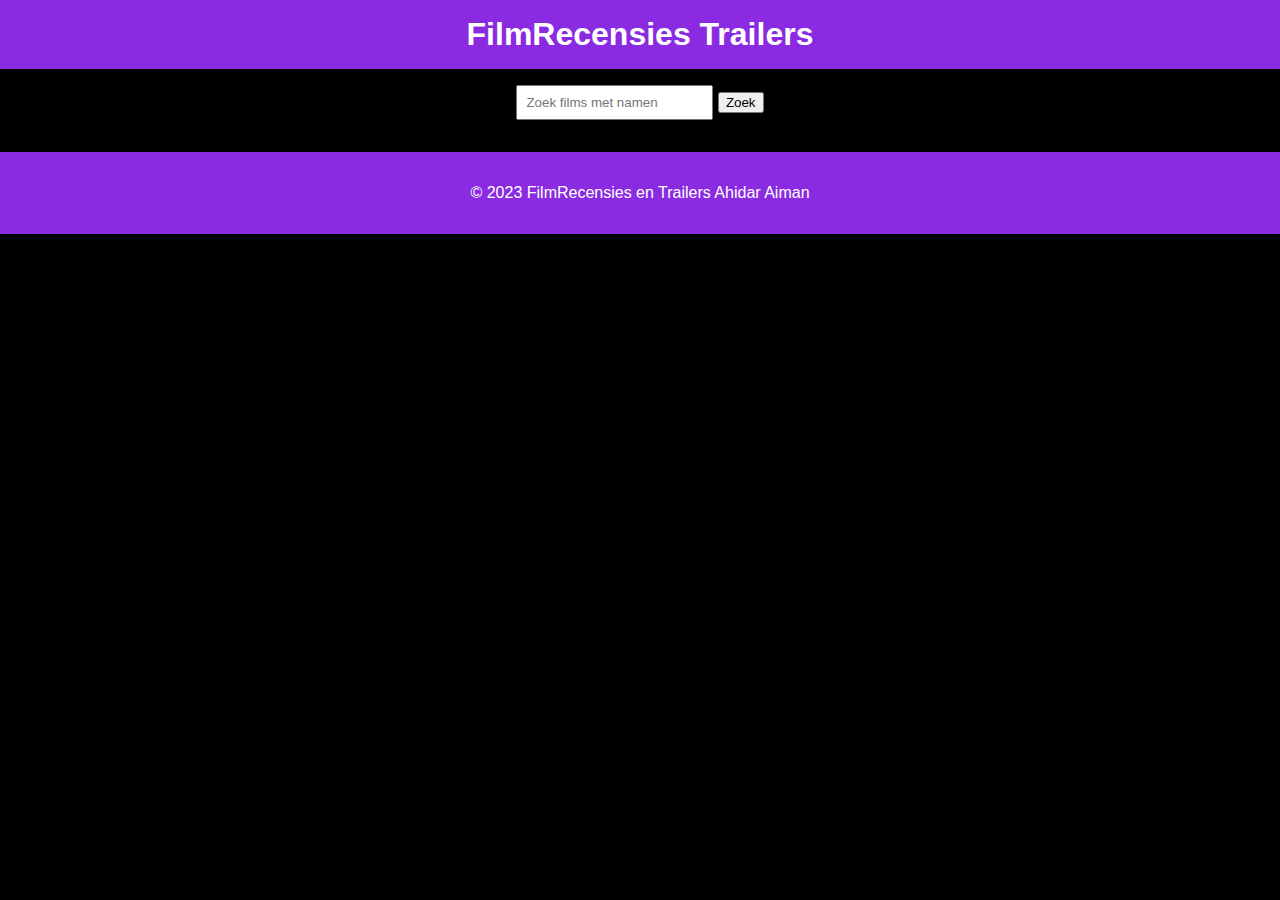
==== project 2/index.html @ 3a66accd "commit project" ====
<!DOCTYPE html>
<html lang="nl">

<head>
    <meta charset="UTF-8">
    <meta http-equiv="X-UA-Compatible" content="IE=edge">
    <meta name="viewport" content="width=device-width, initial-scale=1.0">
    <title>Films</title>
    <link rel="stylesheet" href="css/styles.css">
</head>

<body>
    <header>
        <h1>FilmRecensies Trailers</h1>
    </header>

    <main>
        <section id="filter">
            <form id="form">
                <input type="text" id="input" placeholder="Zoek films met namen">
                <button type="submit">Zoek</button>
            </form>
        </section>

        <section id="list">
        </section>
    </main>

    <footer>
        <p>&copy; 2023 FilmRecensies en Trailers Ahidar Aiman</p>
    </footer>
    <script src="js/scripts.js"></script>
</body>
</html>
---- project 2/css/styles.css ----
body {
  font-family: Arial, sans-serif;
  margin: 0;
  padding: 0;
  background-color: black;
  color: #fff;
}

header {
  background-color: #8A2BE2;
  color: #fff;
  padding: 16px;
  text-align: center;
}

header h1 {
  margin: 0;
}

main {
  padding: 16px;
}

#filter {
  text-align: center;
  margin-bottom: 16px;
}

#form {
  display: inline-block;
}

#input {
  padding: 8px; 
}

#list {
  display: flex;
  flex-wrap: wrap;
  gap: 16px; 
}

.movie-card {
  border: 1px solid #fff; 
  flex: 1 1 250px; 
  max-width: 250px; 
  margin-bottom: 16px; 
  border-radius: 4px;
  display: flex;
  flex-direction: column;
}

.movie-card h2 {
  font-size: 19.2px;
  margin-bottom: 8px;
  flex: 1;
  display: flex;
  align-items: center;
  justify-content: center;
  text-align: center;
}

.movie-card img {
  max-width: 100%;
  height: auto;
  flex: 2;
}

.movie-card p {
  margin: 0;
  font-size: 14px;
  flex: 1;
  display: flex;
  align-items: center;
  justify-content: center;
  text-align: center;
}

footer {
  background-color: #8A2BE2;
  color: #fff;
  padding: 16px;
  text-align: center;
}
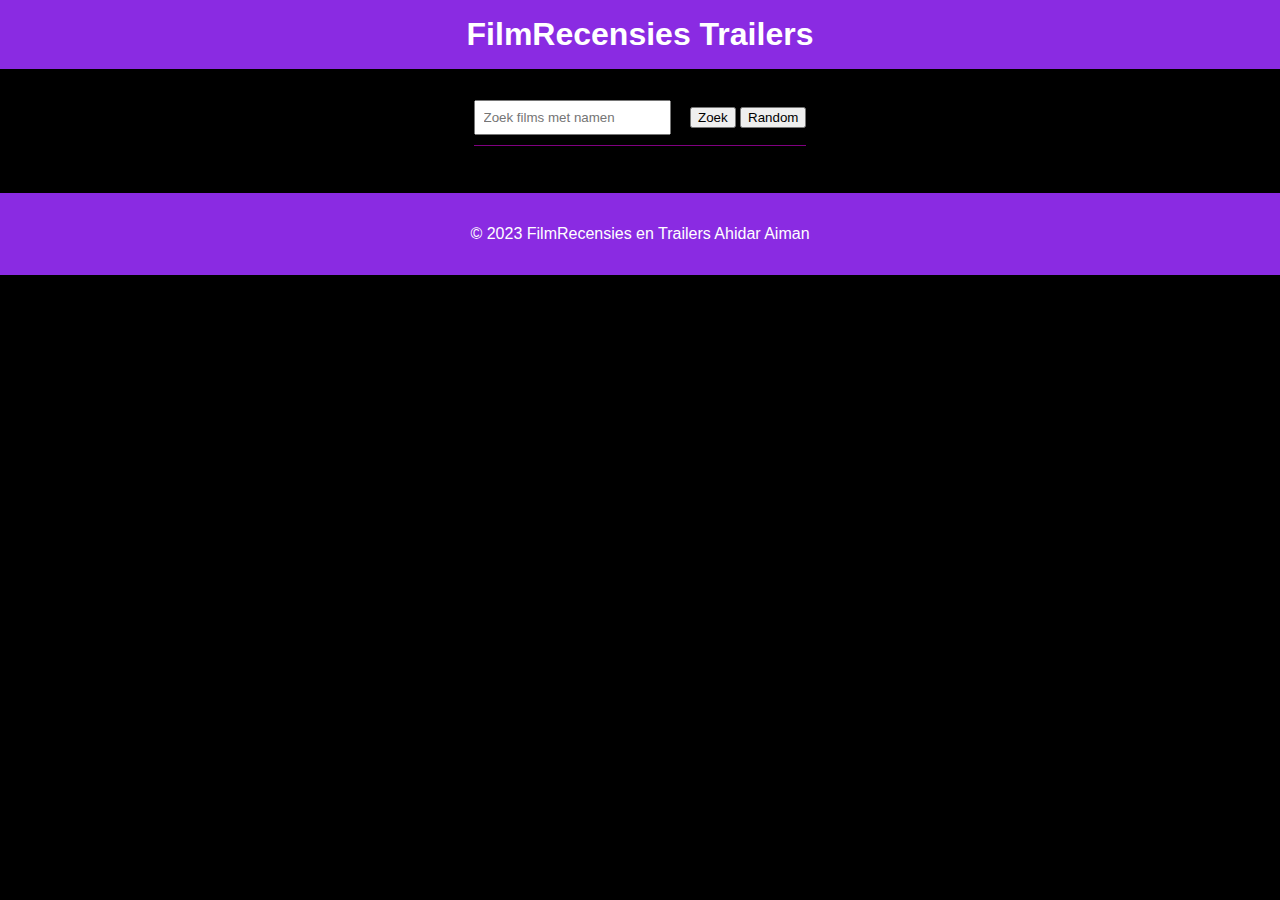
==== commit a6131e11: "commit 2 project" ====
--- a/project 2/index.html
+++ b/project 2/index.html
@@ -17,8 +17,24 @@
     <main>
         <section id="filter">
             <form id="form">
-                <input type="text" id="input" placeholder="Zoek films met namen">
-                <button type="submit">Zoek</button>
+                <div id="filter-inputs">
+                    <input type="text" id="input" placeholder="Zoek films met namen">
+                    <button type="submit" id="zoek">Zoek</button>
+                    <button type="submit" id="random-button">Random</button>
+                </div>
+                <div id="filter-options">
+                    <select id="filter-genre">
+                        <option value="">Genre</option>
+                    </select>
+                    <input type="checkbox" id="filter-awards">
+                    <label for="filter-awards">Avec récompenses</label>
+                    <select id="filter-type">
+                        <option value="">Alles</option>
+                        <option value="movie">Film</option>
+                        <option value="series">Série</option>
+                    </select>
+                    <input type="number" id="filter-year" placeholder="Année de sortie">
+                </div>
             </form>
         </section>
 
--- a/project 2/css/styles.css
+++ b/project 2/css/styles.css
@@ -31,7 +31,26 @@
 }
 
 #input {
-  padding: 8px; 
+  padding: 8px;
+  margin-right: 15px; 
+}
+
+#filter-inputs{
+  margin: 15px;
+}
+
+#filter-options {
+  display: none;
+}
+
+#filter-inputs::after {
+  content: '';
+  display: block;
+  width: 100%;
+  height: 1px;
+  background-color: purple;
+  margin-top: 10px;
+  margin-bottom: 10px;
 }
 
 #list {
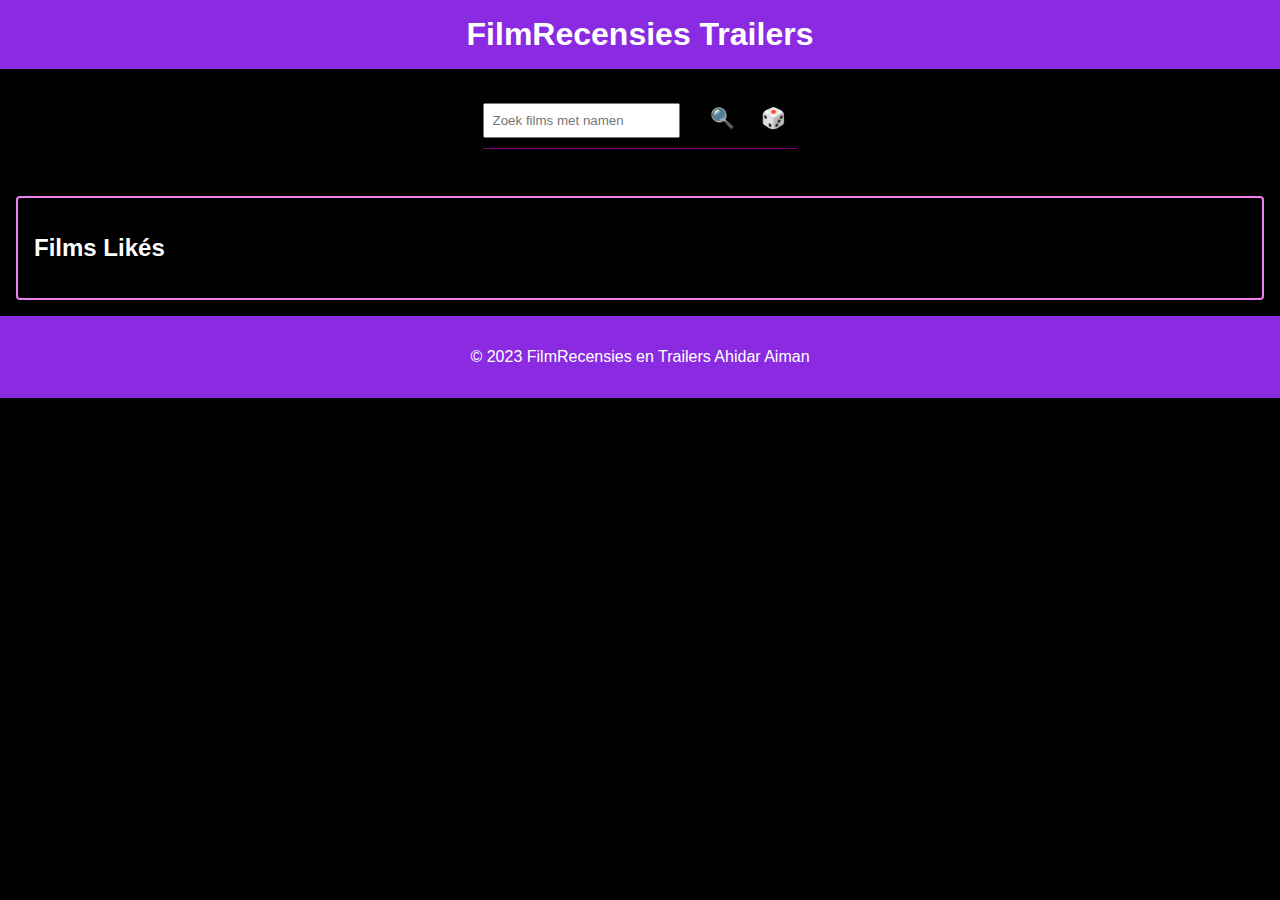
==== commit 556b6037: "commit 3 project" ====
--- a/project 2/index.html
+++ b/project 2/index.html
@@ -19,8 +19,8 @@
             <form id="form">
                 <div id="filter-inputs">
                     <input type="text" id="input" placeholder="Zoek films met namen">
-                    <button type="submit" id="zoek">Zoek</button>
-                    <button type="submit" id="random-button">Random</button>
+                    <button type="submit" id="zoek">🔍</button>
+                    <button type="submit" id="random-button">🎲</button>
                 </div>
                 <div id="filter-options">
                     <select id="filter-genre">
@@ -40,6 +40,11 @@
 
         <section id="list">
         </section>
+
+        <section id="favorites">
+            <h2>Films Likés</h2>
+            <div id="favorites-list"></div>
+          </section>
     </main>
 
     <footer>
--- a/project 2/css/styles.css
+++ b/project 2/css/styles.css
@@ -19,6 +19,22 @@
 
 main {
   padding: 16px;
+}
+
+#zoek,
+#random-button {
+  color: #8A2BE2;
+  border: 1px solid black; 
+  font-size: 20px; 
+  padding: 5px 10px; 
+  background-color: transparent; 
+}
+
+#zoek:hover,
+#random-button:hover {
+  background-color: #8A2BE2; 
+  color: white; 
+  border-color: #8A2BE2; 
 }
 
 #filter {
@@ -95,6 +111,117 @@
   text-align: center;
 }
 
+#favorites {
+  border: 2px solid violet;
+  padding: 16px;
+  margin-top: 16px;
+  border-radius: 4px;
+}
+
+#favorites-list {
+  display: flex;
+  flex-wrap: wrap;
+  gap: 16px; 
+}
+
+.favorite-item {
+  border: 1px solid #fff; 
+  flex: 1 1 250px; 
+  max-width: 250px; 
+  margin-bottom: 16px; 
+  border-radius: 4px;
+  display: flex;
+  flex-direction: column;
+}
+
+.favorite-item h3 {
+  font-size: 19.2px;
+  margin-bottom: 8px;
+  flex: 1;
+  display: flex;
+  align-items: center;
+  justify-content: center;
+  text-align: center;
+}
+
+.favorite-item p {
+  color: yellow;
+}
+
+.favorite-item img {
+  max-width: 100%;
+  height: auto;
+  flex: 2;
+}
+
+.favorite-item p {
+  margin: 0;
+  font-size: 14px;
+  flex: 1;
+  display: flex;
+  align-items: center;
+  justify-content: center;
+  text-align: center;
+}
+
+/* Style des boutons */
+.like-button,
+.watch-later-button,
+.remove-favorite-button {
+  background-color: black;
+  color: white;
+  padding: 8px 16px;
+  border: none;
+  border-radius: 4px;
+  cursor: pointer;
+  transition: background-color 0.3s, color 0.3s, border-color 0.3s;
+}
+
+.like-button,
+.watch-later-button {
+  color: violet;
+  border: 1px solid violet;
+}
+
+.remove-favorite-button {
+  color: red;
+  border: 1px solid red;
+}
+
+.like-button:hover,
+.watch-later-button:hover,
+.remove-favorite-button:hover {
+  background-color: white;
+  color: black;
+  border-color: currentColor;
+}
+
+.rating-container {
+  display: flex;
+  align-items: center;
+}
+
+.rating-input {
+  margin-right: 10px;
+  width: 100px;
+}
+
+.rating-button {
+  background-color: black;
+  color: white;
+  padding: 4px 8px;
+  border: none;
+  border-radius: 4px;
+  cursor: pointer;
+  transition: background-color 0.3s, color 0.3s, border-color 0.3s;
+}
+
+.rating-button:hover {
+  background-color: white;
+  color: black;
+  border-color: currentColor;
+}
+
 footer {
   background-color: #8A2BE2;
   color: #fff;
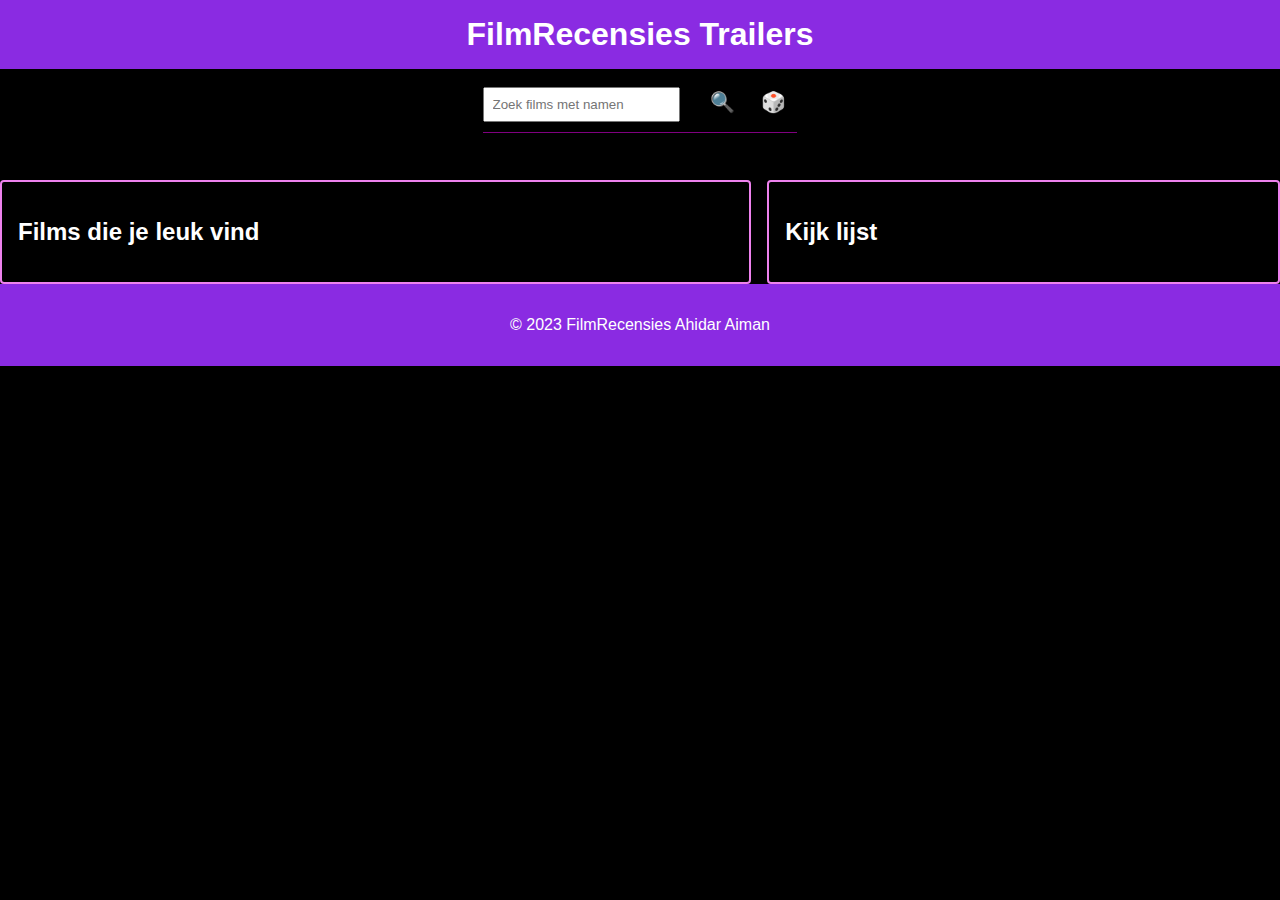
==== commit 37e63bff: "commit 4 project" ====
--- a/project 2/index.html
+++ b/project 2/index.html
@@ -23,17 +23,25 @@
                     <button type="submit" id="random-button">🎲</button>
                 </div>
                 <div id="filter-options">
-                    <select id="filter-genre">
-                        <option value="">Genre</option>
-                    </select>
-                    <input type="checkbox" id="filter-awards">
-                    <label for="filter-awards">Avec récompenses</label>
                     <select id="filter-type">
                         <option value="">Alles</option>
                         <option value="movie">Film</option>
-                        <option value="series">Série</option>
+                        <option value="series">Serie</option>
                     </select>
-                    <input type="number" id="filter-year" placeholder="Année de sortie">
+                    <input type="number" id="filter-year" placeholder="Jaar van uitgave">
+                    <select id="filter-plot">
+                        <option value="full">Full</option>
+                        <option value="short">Short</option>
+                    </select>
+                    <input type="checkbox" id="filter-awards">
+                    <label for="filter-awards">Met beloningen:</label>
+
+                    <select id="filter-mode">
+                        <option value="like">Zoek vergelijkbare titels</option>
+                        <option value="exact">Zoek naar exacte titels</option>
+                    </select>
+
+                    <input type="text" id="filter-country" placeholder="Land">
                 </div>
             </form>
         </section>
@@ -41,15 +49,23 @@
         <section id="list">
         </section>
 
-        <section id="favorites">
-            <h2>Films Likés</h2>
-            <div id="favorites-list"></div>
-          </section>
+        <section id="parents">
+            <section id="favorites">
+                <h2>Films die je leuk vind</h2>
+                <div id="favorites-list"></div>
+            </section>
+
+            <section id="watch-later">
+                <h2>Kijk lijst</h2>
+                <div id="watch-later-list"></div>
+            </section>
+        </section>
     </main>
 
     <footer>
-        <p>&copy; 2023 FilmRecensies en Trailers Ahidar Aiman</p>
+        <p>&copy; 2023 FilmRecensies Ahidar Aiman</p>
     </footer>
     <script src="js/scripts.js"></script>
 </body>
+
 </html>--- a/project 2/css/styles.css
+++ b/project 2/css/styles.css
@@ -17,8 +17,18 @@
   margin: 0;
 }
 
-main {
-  padding: 16px;
+#parents {
+  display: flex;
+  justify-content: space-between;
+  gap: 16px;
+}
+
+#favorites {
+  flex: 6; /* 60% */
+}
+
+#watch-later {
+  flex: 4; /* 40% */
 }
 
 #zoek,
@@ -222,6 +232,58 @@
   border-color: currentColor;
 }
 
+/* Styles pour la liste "À regarder" */
+#watch-later {
+  border: 2px solid violet;
+  padding: 16px;
+  margin-top: 16px;
+  border-radius: 4px;
+}
+
+.watch-later-list {
+  display: flex;
+  flex-direction: column; /* Change from row to column */
+  gap: 16px;
+}
+
+.watch-later-item {
+  display: flex; 
+  align-items: center;
+  gap: 16px;
+}
+
+.watch-later-content {
+  display: flex;
+  align-items: flex-start; 
+  gap: 8px;
+  border: solid white 1px;
+  border-radius: 4px;
+  padding: 10px;
+}
+
+.watch-later-content img {
+  max-width: 60px; 
+  height: auto;
+  border: 1px solid #ddd;
+  border-radius: 4px;
+}
+
+.remove-watch-later-button { 
+  background-color: black;
+  color: red;
+  padding: 8px 16px;
+  border: 1px solid red;
+  border-radius: 4px;
+  cursor: pointer;
+  transition: background-color 0.3s, color 0.3s, border-color 0.3s;
+}
+
+.remove-watch-later-button:hover {
+  background-color: white;
+  color: black;
+  border-color: red;
+}
+
 footer {
   background-color: #8A2BE2;
   color: #fff;
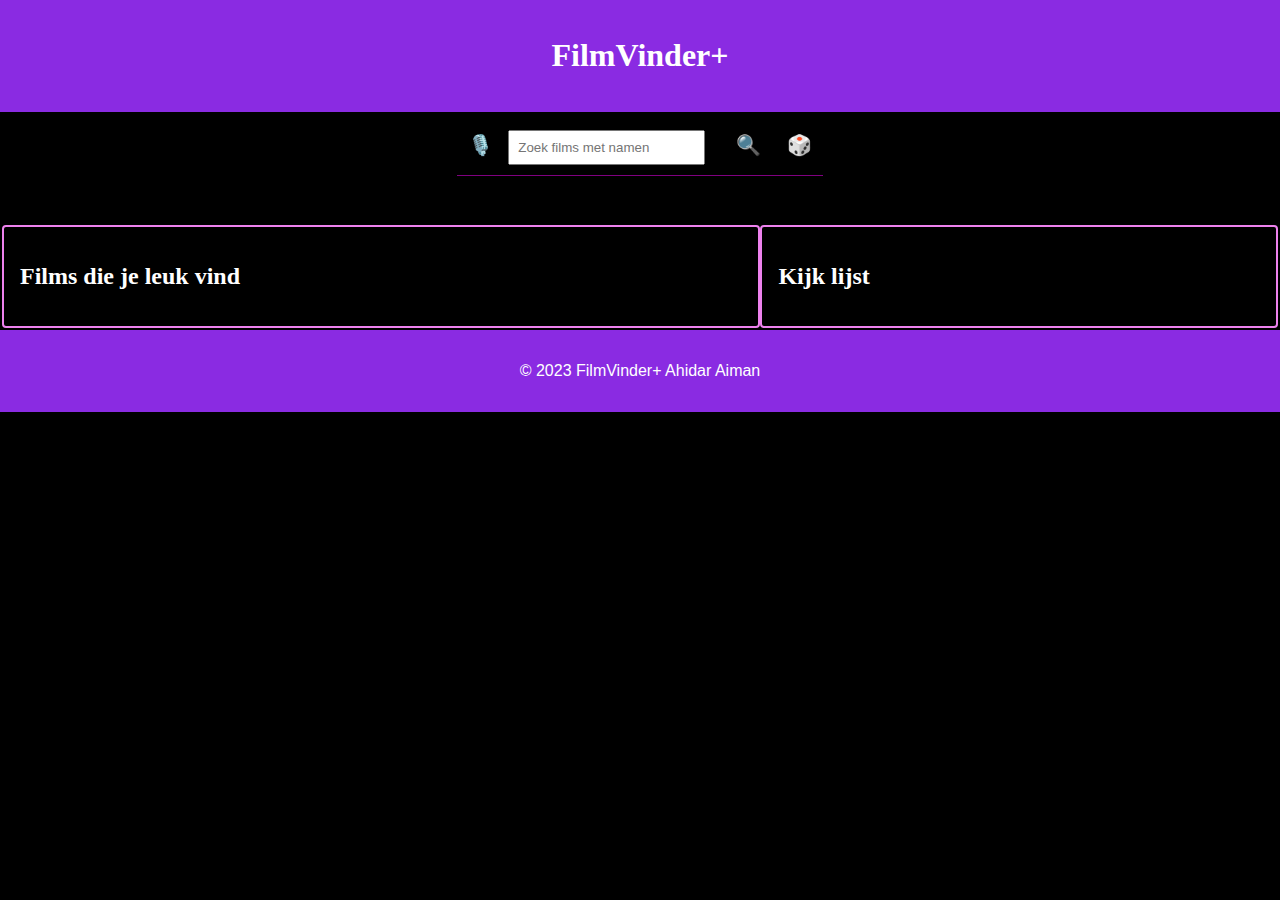
==== commit 933d2104: "commit 5 project" ====
--- a/project 2/index.html
+++ b/project 2/index.html
@@ -5,19 +5,20 @@
     <meta charset="UTF-8">
     <meta http-equiv="X-UA-Compatible" content="IE=edge">
     <meta name="viewport" content="width=device-width, initial-scale=1.0">
-    <title>Films</title>
+    <title>FilmVinder+</title>
     <link rel="stylesheet" href="css/styles.css">
 </head>
 
 <body>
     <header>
-        <h1>FilmRecensies Trailers</h1>
+        <h1><a href="index.html">FilmVinder+</a></h1>
     </header>
 
     <main>
         <section id="filter">
             <form id="form">
                 <div id="filter-inputs">
+                    <button type="submit" id="speech-btn">🎙️</button>
                     <input type="text" id="input" placeholder="Zoek films met namen">
                     <button type="submit" id="zoek">🔍</button>
                     <button type="submit" id="random-button">🎲</button>
@@ -34,7 +35,7 @@
                         <option value="short">Short</option>
                     </select>
                     <input type="checkbox" id="filter-awards">
-                    <label for="filter-awards">Met beloningen:</label>
+                    <label for="filter-awards">Met beloningen</label>
 
                     <select id="filter-mode">
                         <option value="like">Zoek vergelijkbare titels</option>
@@ -63,7 +64,7 @@
     </main>
 
     <footer>
-        <p>&copy; 2023 FilmRecensies Ahidar Aiman</p>
+        <p>&copy; 2023 FilmVinder+ Ahidar Aiman</p>
     </footer>
     <script src="js/scripts.js"></script>
 </body>
--- a/project 2/css/styles.css
+++ b/project 2/css/styles.css
@@ -1,214 +1,289 @@
+/**
+ * Layout styles for FilmVinder+
+ *
+ * @author Ahidar Aiman
+ *
+ */
+
+/* GENERAL */
 body {
+  background-color: black;
+  color: #fff;
   font-family: Arial, sans-serif;
   margin: 0;
   padding: 0;
-  background-color: black;
-  color: #fff;
-}
-
+}
+/* ====== */
+
+/* HEADER */
 header {
   background-color: #8A2BE2;
+  padding: 16px;
+  text-align: center;
+}
+
+header a {
   color: #fff;
+  font-family: cursive;
+  text-decoration: none;
+}
+/* ====== */
+
+/* MAIN */
+h2 {
+  font-family: cursive;
+}
+
+/* FILTES */
+#filter {
+  margin-bottom: 16px;
+  text-align: center;
+}
+
+#filter-inputs {
+  margin: 15px;
+}
+
+#filter-options {
+  display: none;
+}
+
+#form {
+  display: inline-block;
+}
+
+#input {
+  margin-right: 15px;
+  padding: 8px;
+}
+
+#filter-inputs::after {
+  background-color: purple;
+  content: '';
+  display: block;
+  height: 1px;
+  margin-bottom: 10px;
+  margin-top: 10px;
+  width: 100%;
+}
+/* ====== */
+
+/* LIST */
+#list {
+  display: flex;
+  flex-wrap: wrap;
+  gap: 16px;
+  justify-content: center;
+}
+
+.movie-card {
+  border: 1px solid #fff;
+  border-radius: 4px;
+  display: flex;
+  flex: 1 1 250px;
+  flex-direction: column;
+  max-width: 160px;
+  margin-bottom: 16px;
+}
+
+.movie-card h2 {
+  display: flex;
+  flex: 1;
+  font-size: 12px;
+  margin-bottom: 8px;
+  text-align: center;
+}
+
+.movie-card img {
+  align-self: center;
+  flex: 2;
+  height: auto;
+  max-width: 55%;
+}
+
+.movie-card p {
+  display: flex;
+  flex: 1;
+  font-size: 10px;
+  margin: 0;
+  text-align: center;
+}
+/* ====== */
+
+/* FAVORITES */
+#favorites {
+  flex: 60%;
+}
+
+#favorites {
+  border: 2px solid violet;
+  border-radius: 4px;
+  margin-top: 16px;
   padding: 16px;
-  text-align: center;
-}
-
-header h1 {
+}
+
+#favorites-list {
+  display: flex;
+  flex-wrap: wrap;
+  gap: 16px;
+  justify-content: center;
+}
+
+.favorite-item {
+  border: 1px solid #fff;
+  border-radius: 4px;
+  display: flex;
+  flex: 1 1 250px;
+  flex-direction: column;
+  margin-bottom: 16px;
+  max-width: 170px;
+}
+
+.favorite-item h3 {
+  display: flex;
+  flex: 1;
+  font-size: 12px;
+  margin-bottom: 8px;
+  justify-content: center;
+}
+
+.favorite-item p {
+  color: yellow;
+  font-size: 10px;
+}
+
+.favorite-item img {
+  align-self: center;
+  height: auto;
+  flex: 2;
+  max-width: 55%;
+}
+
+.favorite-item p {
+  display: flex;
+  flex: 1;
+  font-size: 14px;
   margin: 0;
-}
-
-#parents {
-  display: flex;
-  justify-content: space-between;
+  justify-content: center;
+}
+/* ====== */
+
+/* WATCH LATER */
+#watch-later {
+  flex: 40%;
+}
+
+#watch-later {
+  border: 2px solid violet;
+  border-radius: 4px;
+  margin-top: 16px;
+  padding: 16px;
+}
+
+.watch-later-list {
+  display: flex;
+  flex-direction: column; 
   gap: 16px;
 }
 
-#favorites {
-  flex: 6; /* 60% */
-}
-
-#watch-later {
-  flex: 4; /* 40% */
-}
-
+.watch-later-list h3{
+  font-size: 13px;
+}
+
+.watch-later-item {
+  align-items: center;
+  display: flex;
+  gap: 16px;
+}
+
+.watch-later-content {
+  align-items: flex-start;
+  border: solid white 1px;
+  border-radius: 4px;
+  display: flex;
+  gap: 8px;
+  padding: 10px;
+}
+
+.watch-later-content img {
+  border: 1px solid #ddd;
+  border-radius: 4px;
+  height: auto;
+  max-width: 60px;
+}
+/* ====== */
+
+/* Button */
+#speech-btn,
 #zoek,
 #random-button {
+  background-color: transparent;
+  border: 1px solid black;
   color: #8A2BE2;
-  border: 1px solid black; 
-  font-size: 20px; 
-  padding: 5px 10px; 
-  background-color: transparent; 
-}
-
+  font-size: 20px;
+  padding: 5px 10px;
+}
+
+#speech-btn:hover,
 #zoek:hover,
 #random-button:hover {
-  background-color: #8A2BE2; 
-  color: white; 
-  border-color: #8A2BE2; 
-}
-
-#filter {
-  text-align: center;
-  margin-bottom: 16px;
-}
-
-#form {
-  display: inline-block;
-}
-
-#input {
-  padding: 8px;
-  margin-right: 15px; 
-}
-
-#filter-inputs{
-  margin: 15px;
-}
-
-#filter-options {
-  display: none;
-}
-
-#filter-inputs::after {
-  content: '';
-  display: block;
-  width: 100%;
-  height: 1px;
-  background-color: purple;
-  margin-top: 10px;
-  margin-bottom: 10px;
-}
-
-#list {
-  display: flex;
-  flex-wrap: wrap;
-  gap: 16px; 
-}
-
-.movie-card {
-  border: 1px solid #fff; 
-  flex: 1 1 250px; 
-  max-width: 250px; 
-  margin-bottom: 16px; 
-  border-radius: 4px;
-  display: flex;
-  flex-direction: column;
-}
-
-.movie-card h2 {
-  font-size: 19.2px;
-  margin-bottom: 8px;
-  flex: 1;
-  display: flex;
-  align-items: center;
-  justify-content: center;
-  text-align: center;
-}
-
-.movie-card img {
-  max-width: 100%;
-  height: auto;
-  flex: 2;
-}
-
-.movie-card p {
-  margin: 0;
-  font-size: 14px;
-  flex: 1;
-  display: flex;
-  align-items: center;
-  justify-content: center;
-  text-align: center;
-}
-
-#favorites {
-  border: 2px solid violet;
-  padding: 16px;
-  margin-top: 16px;
-  border-radius: 4px;
-}
-
-#favorites-list {
-  display: flex;
-  flex-wrap: wrap;
-  gap: 16px; 
-}
-
-.favorite-item {
-  border: 1px solid #fff; 
-  flex: 1 1 250px; 
-  max-width: 250px; 
-  margin-bottom: 16px; 
-  border-radius: 4px;
-  display: flex;
-  flex-direction: column;
-}
-
-.favorite-item h3 {
-  font-size: 19.2px;
-  margin-bottom: 8px;
-  flex: 1;
-  display: flex;
-  align-items: center;
-  justify-content: center;
-  text-align: center;
-}
-
-.favorite-item p {
-  color: yellow;
-}
-
-.favorite-item img {
-  max-width: 100%;
-  height: auto;
-  flex: 2;
-}
-
-.favorite-item p {
-  margin: 0;
-  font-size: 14px;
-  flex: 1;
-  display: flex;
-  align-items: center;
-  justify-content: center;
-  text-align: center;
-}
-
-/* Style des boutons */
+  background-color: #8A2BE2;
+  border-color: #8A2BE2;
+  color: white;
+}
+
 .like-button,
 .watch-later-button,
 .remove-favorite-button {
   background-color: black;
+  border: none;
+  border-radius: 4px;
   color: white;
+  cursor: pointer;
   padding: 8px 16px;
-  border: none;
-  border-radius: 4px;
-  cursor: pointer;
   transition: background-color 0.3s, color 0.3s, border-color 0.3s;
 }
 
 .like-button,
 .watch-later-button {
+  border: 1px solid violet;
   color: violet;
-  border: 1px solid violet;
 }
 
 .remove-favorite-button {
+  border: 1px solid red;
   color: red;
-  border: 1px solid red;
 }
 
 .like-button:hover,
 .watch-later-button:hover,
 .remove-favorite-button:hover {
   background-color: white;
+  border-color: currentColor;
   color: black;
-  border-color: currentColor;
-}
-
+}
+
+.remove-watch-later-button {
+  background-color: black;
+  border: 1px solid red;
+  border-radius: 4px;
+  color: red;
+  cursor: pointer;
+  padding: 8px 16px;
+  transition: background-color 0.3s, color 0.3s, border-color 0.3s;
+}
+
+.remove-watch-later-button:hover {
+  background-color: white;
+  border-color: red;
+  color: black;
+}
+/* ====== */
+
+/* RATING */
 .rating-container {
-  display: flex;
   align-items: center;
+  display: flex;
 }
 
 .rating-input {
@@ -218,75 +293,125 @@
 
 .rating-button {
   background-color: black;
+  border: none;
+  border-radius: 4px;
   color: white;
+  cursor: pointer;
   padding: 4px 8px;
-  border: none;
-  border-radius: 4px;
-  cursor: pointer;
   transition: background-color 0.3s, color 0.3s, border-color 0.3s;
 }
 
 .rating-button:hover {
   background-color: white;
+  border-color: currentColor;
   color: black;
-  border-color: currentColor;
-}
-
-/* Styles pour la liste "À regarder" */
-#watch-later {
-  border: 2px solid violet;
-  padding: 16px;
-  margin-top: 16px;
-  border-radius: 4px;
-}
-
-.watch-later-list {
-  display: flex;
-  flex-direction: column; /* Change from row to column */
-  gap: 16px;
-}
-
-.watch-later-item {
-  display: flex; 
-  align-items: center;
-  gap: 16px;
-}
-
-.watch-later-content {
-  display: flex;
-  align-items: flex-start; 
-  gap: 8px;
-  border: solid white 1px;
-  border-radius: 4px;
-  padding: 10px;
-}
-
-.watch-later-content img {
-  max-width: 60px; 
-  height: auto;
-  border: 1px solid #ddd;
-  border-radius: 4px;
-}
-
-.remove-watch-later-button { 
-  background-color: black;
+}
+/* ====== */
+
+/* ERROR */
+.error-message {
   color: red;
-  padding: 8px 16px;
-  border: 1px solid red;
-  border-radius: 4px;
-  cursor: pointer;
-  transition: background-color 0.3s, color 0.3s, border-color 0.3s;
-}
-
-.remove-watch-later-button:hover {
-  background-color: white;
-  color: black;
-  border-color: red;
-}
-
+  font-weight: bold;
+  text-align: center;
+}
+/* ====== */
+
+
+/* FOOTER */
 footer {
   background-color: #8A2BE2;
   color: #fff;
   padding: 16px;
   text-align: center;
+}
+/* ====== */
+
+/* RESPONSIVE */
+@media (min-width: 650px) {
+
+  .movie-card{
+    max-width: 220px;
+  }
+
+  .movie-card img {
+    align-self: none;
+    height: auto;
+    max-width: 80%;
+  }
+
+  .movie-card h2 {
+    font-size: 16px;
+  }
+
+  .movie-card p {
+    font-size: 12px;
+  }
+
+  .favorite-item img {
+    align-self: none;
+    height: auto;
+    max-width: 80%;
+  }
+
+  .favorite-item h3 {
+    font-size: 16px;
+  }
+
+  .favorite-item p {
+    font-size: 12px;
+  }
+  .favorite-item {
+    max-width: 220px;
+  }
+  .watch-later-list h3{
+    font-size: 16px;
+  }
+}
+
+@media (min-width: 750px) {
+  .movie-card{
+    max-width: 250px;
+  }
+
+  .movie-card img {
+    align-self: none;
+    height: auto;
+    max-width: 100%;
+  }
+
+  .movie-card h2 {
+    font-size: 20px;
+  }
+
+  .movie-card p {
+    font-size: 14px;
+  }
+
+  .favorite-item img {
+    align-self: none;
+    height: auto;
+    max-width: 100%;
+  }
+
+  .favorite-item h3 {
+    font-size: 20px;
+  }
+
+  .favorite-item p {
+    font-size: 14px;
+  }
+  .favorite-item {
+    max-width: 250px;
+  }
+  .watch-later-list h3{
+    font-size: 20px;
+  }
+}
+
+@media (min-width: 950px){
+  #parents {
+    display: flex;
+    margin: 2px;
+    justify-content: space-between;
+  }
 }